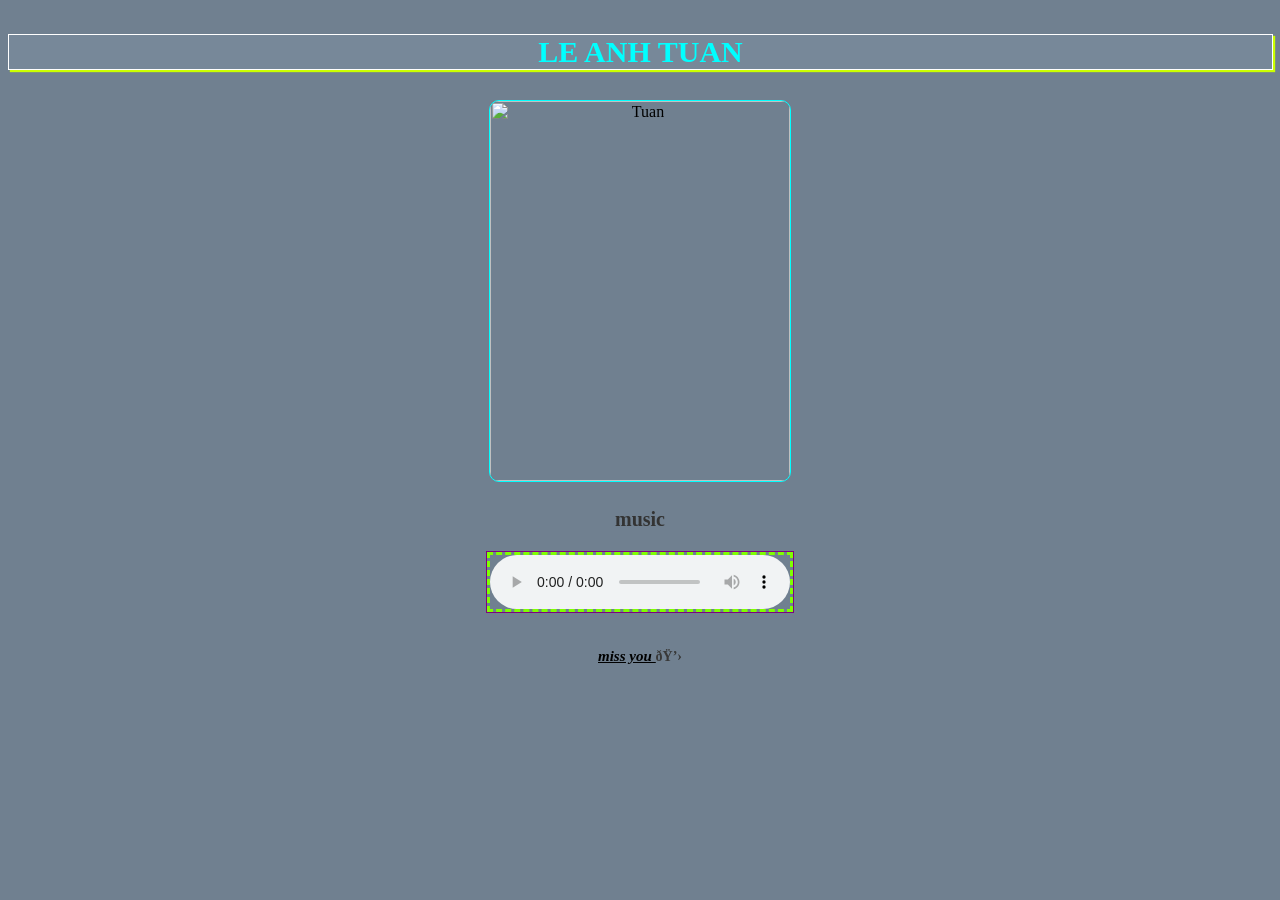
==== index.html @ 408fa065 "first commit" ====
<!DOCTYPE html>
<html lang="ny">
  <head>
    <meta http-equiv="content-type" content="text/hrml; charset=url-8" />
    <meta name="viewport" content="width=device-width, initial-scale=1.0" />
    <title>Le Anh Tuan</title>
    <link rel="icon" href="[data-uri]" type="image/x-icon" />
    <link rel="stylesheet" href="style.css" />
  </head>
  <body>
    <div id="tuan1">
      <div id="stop">
    <h1>
        <p class="name"> LE ANH TUAN </p>
    </h1>
      </div>
      <img id="anh" width="300" src="https://cdn.glitch.global/dbcaac7b-5e7d-47eb-afdc-fad5ae42bcdb/tuaans6.jpg?v=1655886404769" title="Tuan" />
      <h2>
        <a id="ytb" style="text-decoration: none" href="https://www.youtube.com/watch?v=24TRXyayrLU&list=RD24TRXyayrLU&start_radio=1" target="_blank" rel="noopener">music</a>
      </h2>
      <audio id="baihat" controls="controls">
        <source src="https://cdn.glitch.global/dbcaac7b-5e7d-47eb-afdc-fad5ae42bcdb/KeTheoDuoiAnhSangLofiVersion-FreakDHuyVacTienNguyen-7099590.mp3?v=1658364172265" type="audio/mpeg" />
      </audio>
    <h6>
      <a id="miss" href="http://www.facebook.com/profile.php?=75548495" target="_blank" rel="noopener"><u><i> miss you </i></u></a>💛
    </h6>
    </div>

    <script>
      function hello() {
        alert('hello ✌')
      }
      hello();
    </script>
  </body>
</html>
---- style.css ----
body{
    background: #708090;
    text-align: center;
    background-image: url(https://encrypted-tbn0.gstatic.com/images?q=tbn:ANd9GcQaQlajLYoS59y4LbcFkhQ_hcKSJtLxVWwDxA&usqp=CAU);
    background-size: 300px;
  }  


  /* transition: di chuot den auto tang width and height */
  #anh{
    border: 1px solid #00FFFF;
    width:300px;
    height:380px;
    transition:1s;
    border-radius: 10px;
  }
  #anh:hover{
    cursor: pointer;
    width: 350px;
    height:460px;
  }

  #stop{
    position: fixed;
    width: 100%;
    top: 0px;
  }

  #tuan1{
    margin-top: 100px;
  }

  #t{
    text-shadow: 3px 3px 1px red;
  }


  h1{
    font-size: 50px;
    color: #00FFFF;
    font-family: "Algerian", serif;
  }


   /* selector: di chuot den se doi mau */
  a:link, a:active, a:visited{
    color: #333333;
    font-size:20px;
  }
  a:hover{
    color: red;
  }


  #baihat{
    border: 3px dashed #7FFF00;
    outline: 1px solid purple;
  }


  h6{
    color: #383838;
    font-size: 14px;
  }


  /* chu nhap nhay */
  @-webkit-keyframes my {
  0% { color: #00FFFF; }
  40% { color: #00FF00; }
  70% { color: #00FFFF; }
  100% { color: white;}
  }
  @-moz-keyframes my {
  0% { color: #00FFFF; }
  40% { color: #00FF00; }
  70% { color: #00FFFF; }
  100% { color: white;}
  }
  @-o-keyframes my {
  0% { color: #00FFFF; }
  40% { color: #00FF00; }
  70% { color: #00FFFF; }
  100% { color: white;}
  }
  @keyframes my {
  0% { color: #00FFFF; }
  40% { color: #00FF00; }
  70% { color: #00FFFF; }
  100% { color: white;}
  }
  .name {
  border: 1px solid white;
  box-shadow: 2px 2px 1px #ccff00;
  background:#778899;
  margin-right: 15px;
  font-size:30px;
  font-weight:bold;
  -webkit-animation: my 1000ms infinite;
  -moz-animation: my 1000ms infinite;
  -o-animation: my 1000ms infinite;
  animation: my 1000ms infinite;
  }


  #miss{
    font-size: 15px;
    color: black;
  }


  #miss:hover{
    color:purple;
  }


  h6::selection{
    background-color: pink;
  }
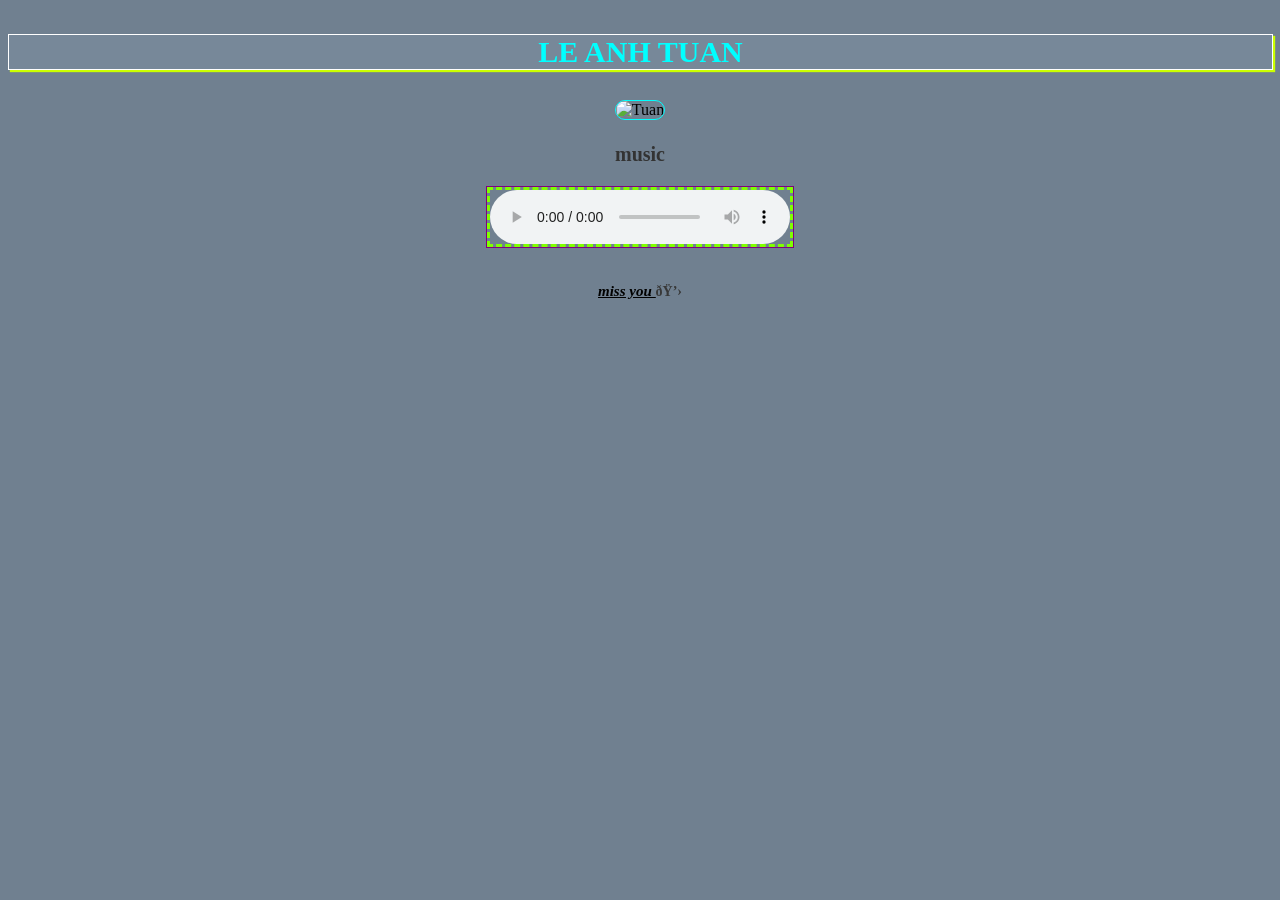
==== commit c67199e6: "Update index.html Signed-off-by: aTuanst <109165940+aTuanst@users.noreply.github.com>" ====
--- a/index.html
+++ b/index.html
@@ -14,7 +14,7 @@
         <p class="name"> LE ANH TUAN </p>
     </h1>
       </div>
-      <img id="anh" width="300" src="https://cdn.glitch.global/dbcaac7b-5e7d-47eb-afdc-fad5ae42bcdb/tuaans6.jpg?v=1655886404769" title="Tuan" />
+      <img id="anh" width="300" src="https://cdn.glitch.global/dbcaac7b-5e7d-47eb-afdc-fad5ae42bcdb/tuaans6.jpg?v=16558864047690" alt="Tuan" title="Tuan" />
       <h2>
         <a id="ytb" style="text-decoration: none" href="https://www.youtube.com/watch?v=24TRXyayrLU&list=RD24TRXyayrLU&start_radio=1" target="_blank" rel="noopener">music</a>
       </h2>
@@ -33,4 +33,4 @@
       hello();
     </script>
   </body>
-</html>+</html>
